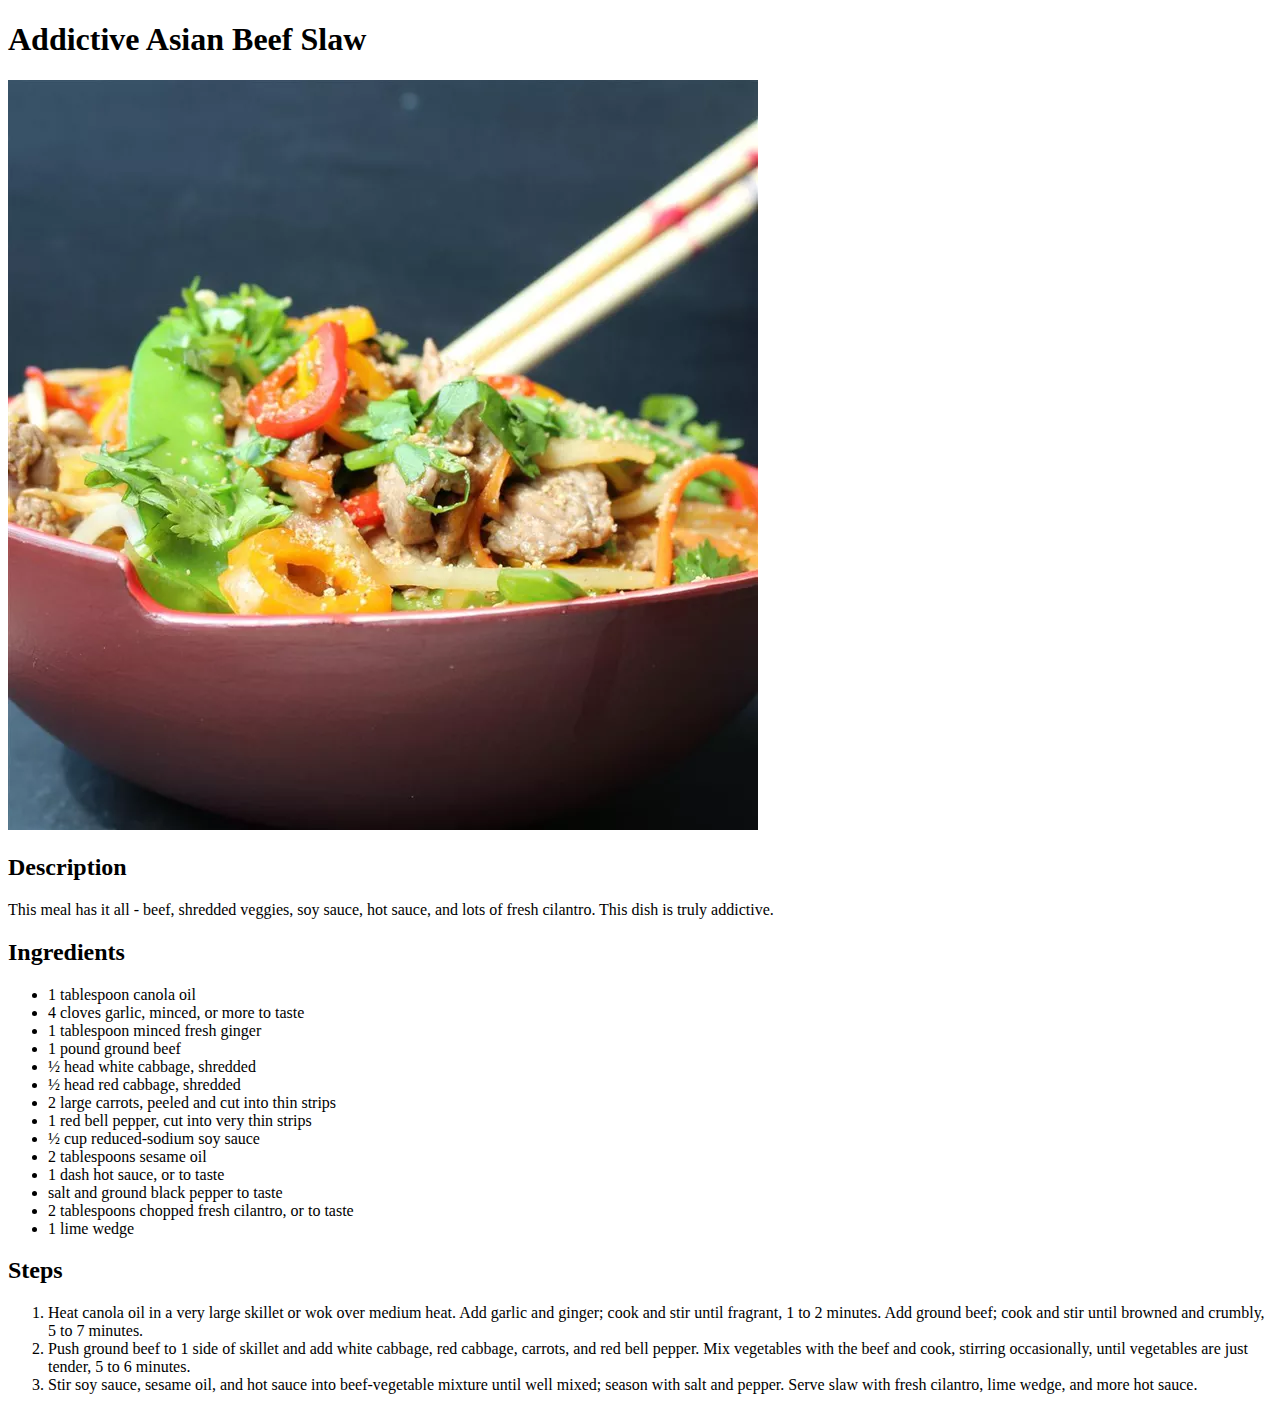
==== recipes/asian_beef_slaw.html @ 7415ad4e "Added 3 new recipes" ====
<!DOCTYPE html>
<html lang="en">
  <head>
    <meta charset="UTF-8" />
    <meta http-equiv="X-UA-Compatible" content="IE=edge" />
    <meta name="viewport" content="width=device-width, initial-scale=1.0" />
    <title>Addictive Asian Beef Slaw</title>
  </head>
  <body>
    <h1>Addictive Asian Beef Slaw</h1>
    <img src="images/asian-beef-slaw.webp" alt="" />
    <h2>Description</h2>
    <p>
      This meal has it all - beef, shredded veggies, soy sauce, hot sauce, and
      lots of fresh cilantro. This dish is truly addictive.
    </p>
    <h2>Ingredients</h2>
    <ul>
      <li>1 tablespoon canola oil</li>
      <li>4 cloves garlic, minced, or more to taste</li>
      <li>1 tablespoon minced fresh ginger</li>
      <li>1 pound ground beef</li>
      <li>½ head white cabbage, shredded</li>
      <li>½ head red cabbage, shredded</li>
      <li>2 large carrots, peeled and cut into thin strips</li>
      <li>1 red bell pepper, cut into very thin strips</li>
      <li>½ cup reduced-sodium soy sauce</li>
      <li>2 tablespoons sesame oil</li>
      <li>1 dash hot sauce, or to taste</li>
      <li>salt and ground black pepper to taste</li>
      <li>2 tablespoons chopped fresh cilantro, or to taste</li>
      <li>1 lime wedge</li>
    </ul>
    <h2>Steps</h2>
    <ol>
      <li>
        Heat canola oil in a very large skillet or wok over medium heat. Add
        garlic and ginger; cook and stir until fragrant, 1 to 2 minutes. Add
        ground beef; cook and stir until browned and crumbly, 5 to 7 minutes.
      </li>
      <li>
        Push ground beef to 1 side of skillet and add white cabbage, red
        cabbage, carrots, and red bell pepper. Mix vegetables with the beef and
        cook, stirring occasionally, until vegetables are just tender, 5 to 6
        minutes.
      </li>
      <li>
        Stir soy sauce, sesame oil, and hot sauce into beef-vegetable mixture
        until well mixed; season with salt and pepper. Serve slaw with fresh
        cilantro, lime wedge, and more hot sauce.
      </li>
    </ol>
  </body>
</html>
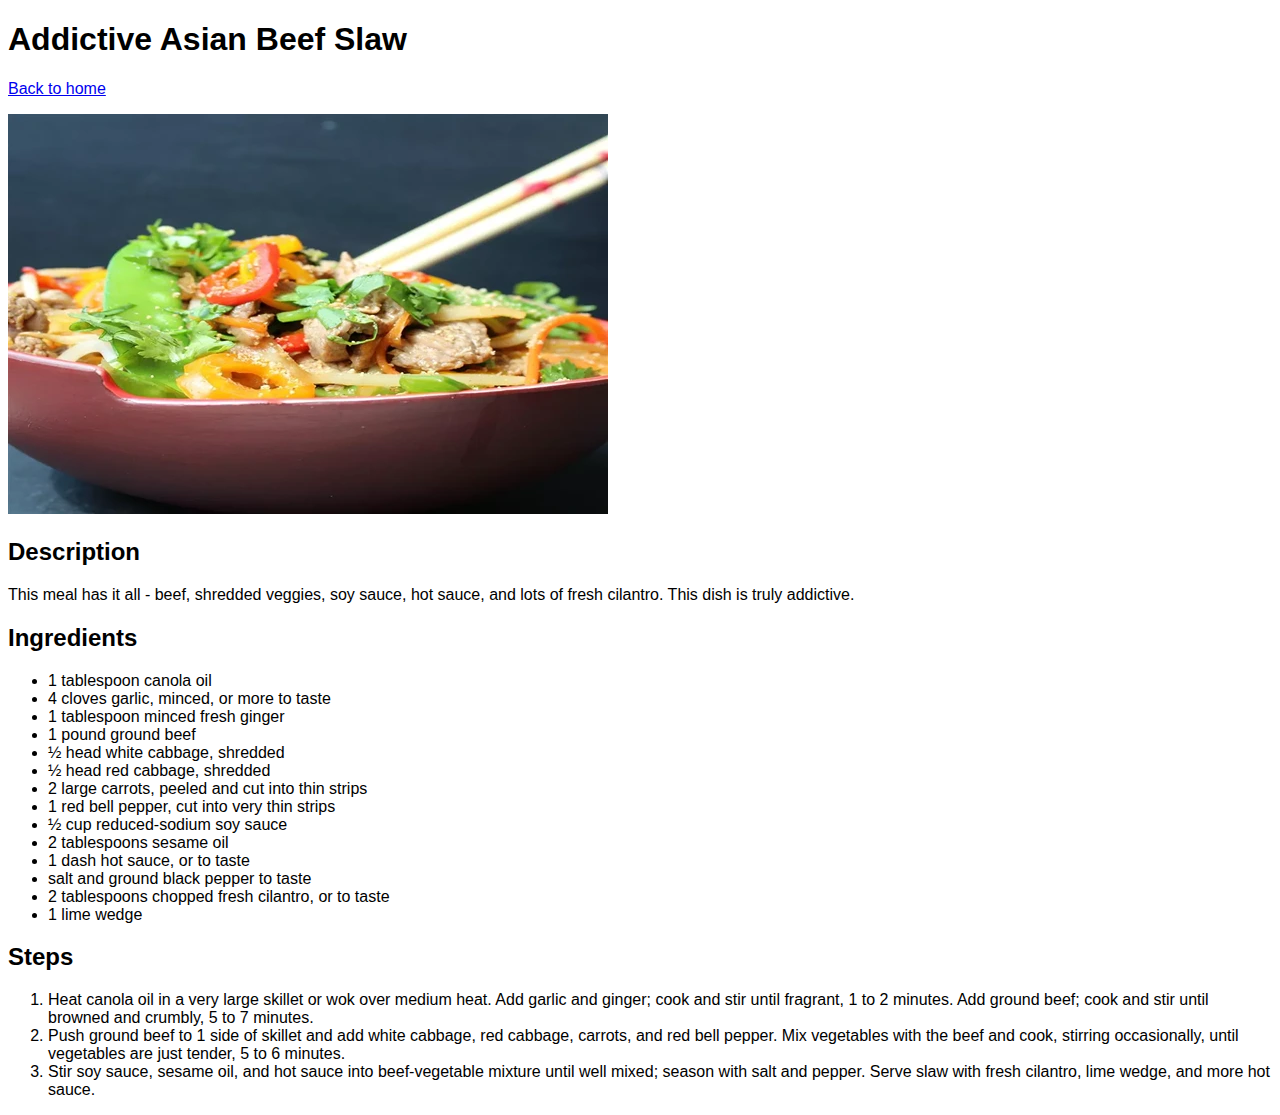
==== commit 3414b2c0: "Added styling to project" ====
--- a/recipes/asian_beef_slaw.html
+++ b/recipes/asian_beef_slaw.html
@@ -5,9 +5,13 @@
     <meta http-equiv="X-UA-Compatible" content="IE=edge" />
     <meta name="viewport" content="width=device-width, initial-scale=1.0" />
     <title>Addictive Asian Beef Slaw</title>
+
+    <link rel="stylesheet" href="recipes.css">
+
   </head>
   <body>
     <h1>Addictive Asian Beef Slaw</h1>
+    <p><a href="/index.html">Back to home</a></p>
     <img src="images/asian-beef-slaw.webp" alt="" />
     <h2>Description</h2>
     <p>
--- a/recipes/recipes.css
+++ b/recipes/recipes.css
@@ -0,0 +1,11 @@
+body {
+  font-family: CopperPot, Helvetica, sans-serif;
+}
+
+p {
+  font-family: SourceSansPro, Helvetica, sans-serif;
+}
+
+img {
+  width: 600px;
+}
